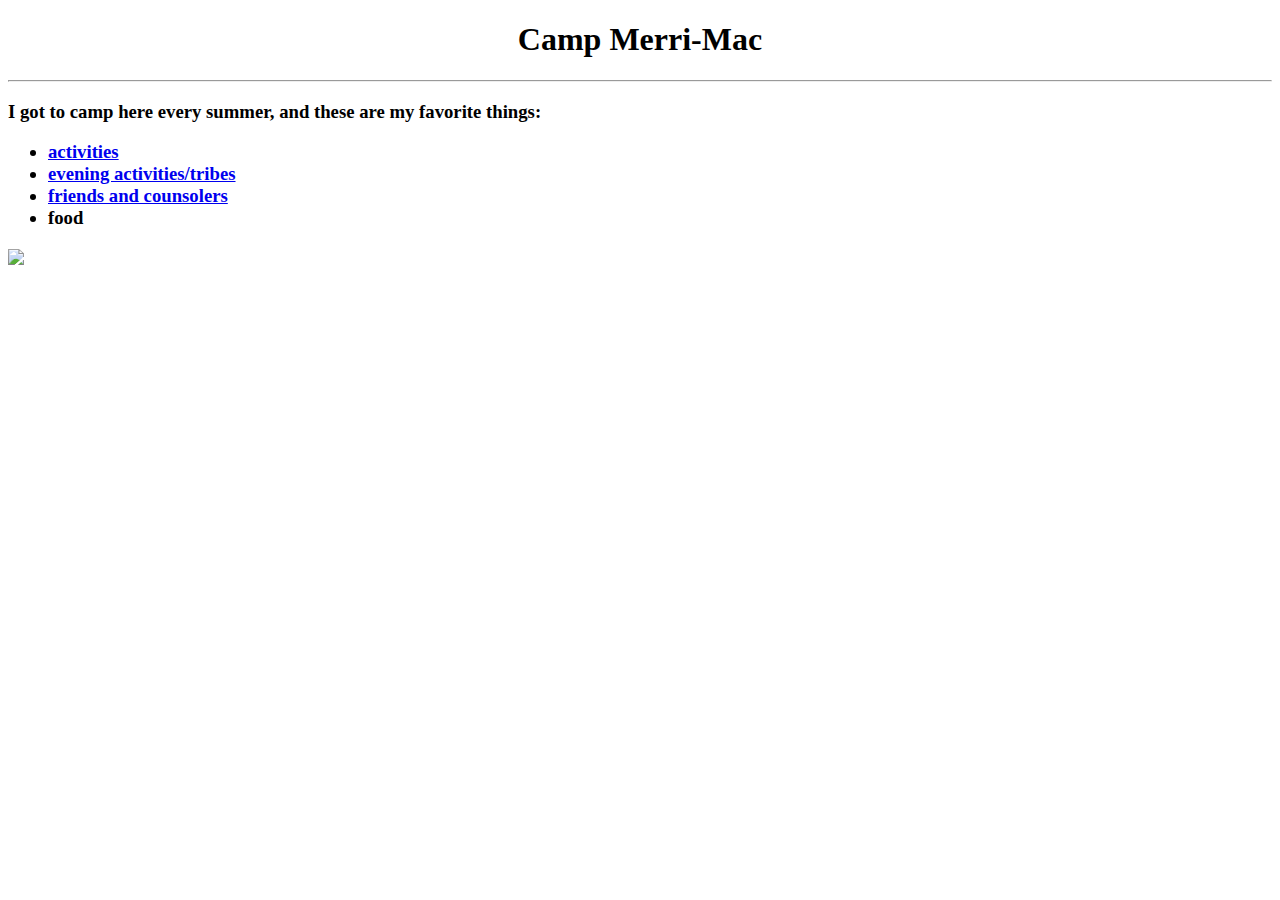
==== index.html @ 38cb2101 "Add files via upload" ====
<!DOCTYPE html>
	<html>
	<head>
		<title>Camp Merri-Mac</title>

	</head>
	<body>
		<center><h1> Camp Merri-Mac</h1></center>

		<hr>
		<p> <h3> I got to camp here every summer, and these are my favorite things:
			<ul>
				<li><a href="activites2.html">activities<a> </li>
				<li><a href="tribeseveningactivities3.html">evening activities/tribes</a></li>
				<li><a href="friendscounsolers.html">friends and counsolers</a></li>
				<li> food</li>
			</ul>
			
			<img src="merrimac.jpg"/>



	</body>
	</html>
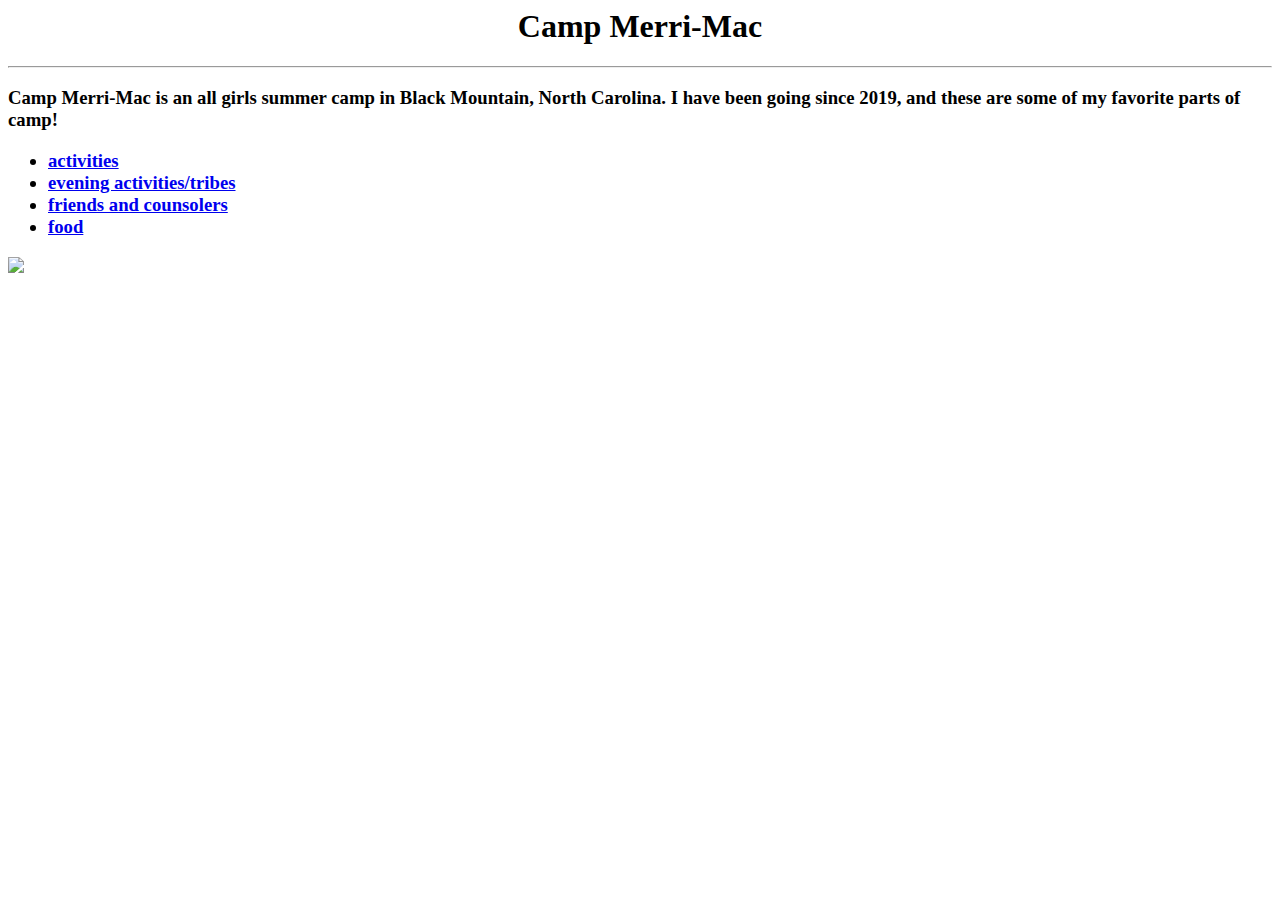
==== commit eca615a8: "Add files via upload" ====
--- a/index.html
+++ b/index.html
@@ -1,24 +1,24 @@
-	<!DOCTYPE html>
+	
+	</body><!DOCTYPE html>
 	<html>
 	<head>
 		<title>Camp Merri-Mac</title>
-
+<link href="style.css" type= "text/css" rel="stylesheet"/>
 	</head>
 	<body>
 		<center><h1> Camp Merri-Mac</h1></center>
 
 		<hr>
-		<p> <h3> I got to camp here every summer, and these are my favorite things:
+		<p> <h3> Camp Merri-Mac is an all girls summer camp in Black Mountain, North Carolina. I have been going since 2019, and these are some of my favorite parts of camp!
 			<ul>
 				<li><a href="activites2.html">activities<a> </li>
 				<li><a href="tribeseveningactivities3.html">evening activities/tribes</a></li>
 				<li><a href="friendscounsolers.html">friends and counsolers</a></li>
-				<li> food</li>
+				<li><a href="food.html">food<a></li>
 			</ul>
 			
 			<img src="merrimac.jpg"/>
 
 
 
-	</body>
 	</html>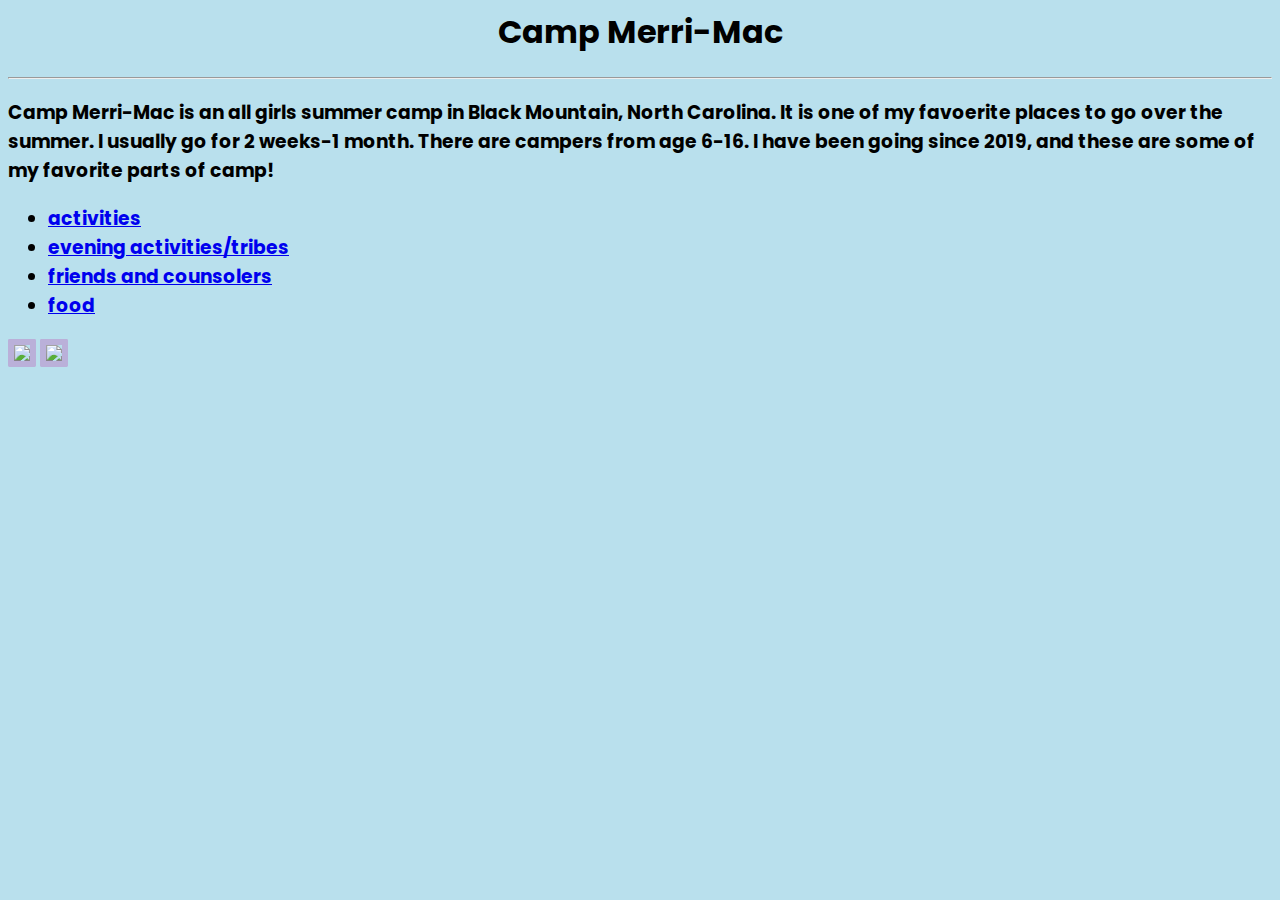
==== commit 1c93e5e6: "Add files via upload" ====
--- a/index.html
+++ b/index.html
@@ -4,12 +4,15 @@
 	<head>
 		<title>Camp Merri-Mac</title>
 <link href="style.css" type= "text/css" rel="stylesheet"/>
+<link rel="preconnect" href="https://fonts.googleapis.com">
+<link rel="preconnect" href="https://fonts.gstatic.com" crossorigin>
+<link href="https://fonts.googleapis.com/css2?family=Domine:wght@700&family=Poppins:wght@200&display=swap" rel="stylesheet">
 	</head>
 	<body>
 		<center><h1> Camp Merri-Mac</h1></center>
 
 		<hr>
-		<p> <h3> Camp Merri-Mac is an all girls summer camp in Black Mountain, North Carolina. I have been going since 2019, and these are some of my favorite parts of camp!
+		<p> <h3> Camp Merri-Mac is an all girls summer camp in Black Mountain, North Carolina. It is one of my favoerite places to go over the summer. I usually go for 2 weeks-1 month. There are campers from age 6-16.  I have been going since 2019, and these are some of my favorite parts of camp! 
 			<ul>
 				<li><a href="activites2.html">activities<a> </li>
 				<li><a href="tribeseveningactivities3.html">evening activities/tribes</a></li>
@@ -18,6 +21,8 @@
 			</ul>
 			
 			<img src="merrimac.jpg"/>
+			<img src="cirlce.jpeg"/>
+
 
 
 
--- a/style.css
+++ b/style.css
@@ -0,0 +1,15 @@
+body {
+	background-color: #B9E0ED ;
+
+}
+ 
+ img{ 
+border: 6px solid;
+border-color: #bab0d9;
+border-radius:5%;
+ }
+
+h1, h2, h3, h4, a, li {
+	font-family: 'Domine', serif;
+	font-family: 'Poppins', sans-serif;
+}